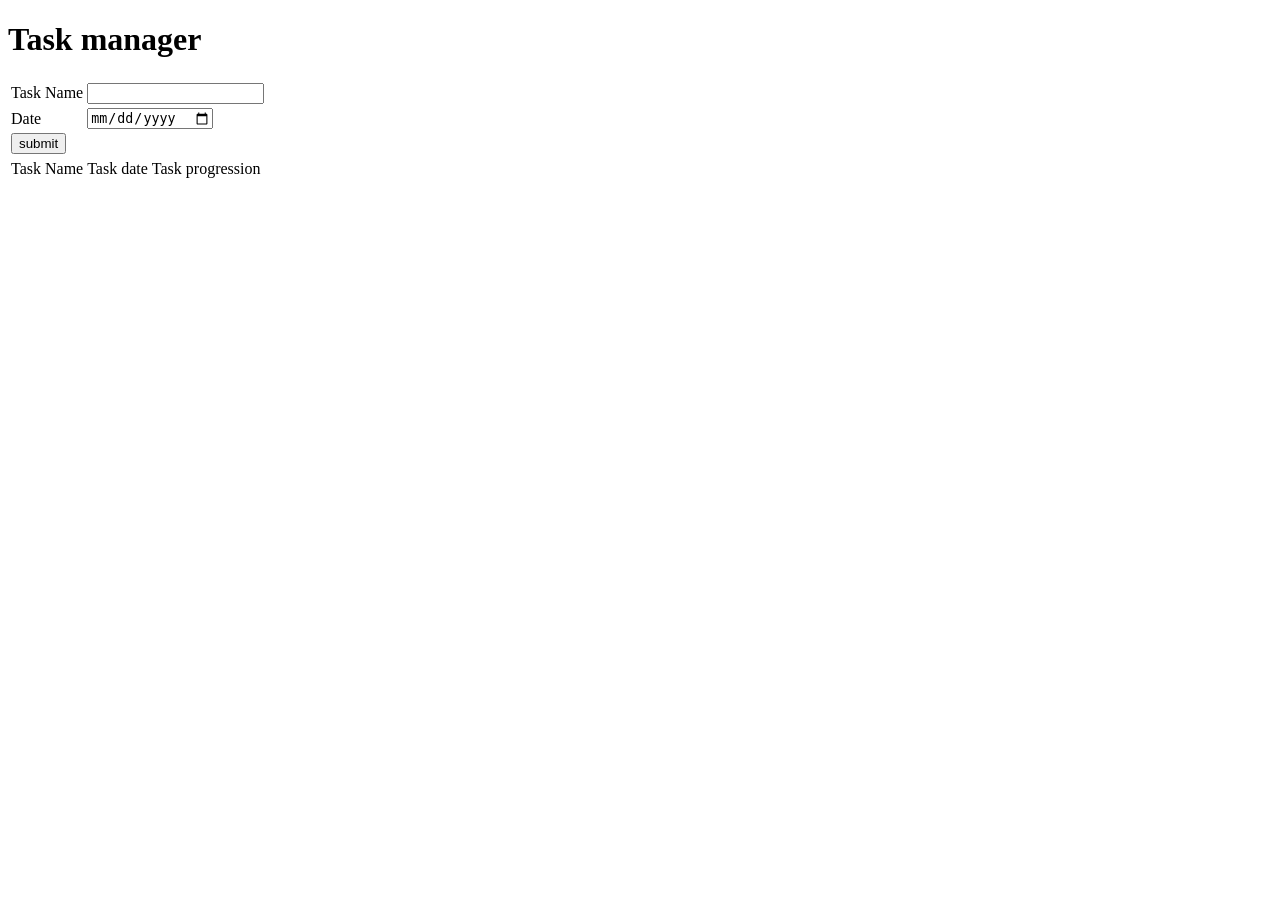
==== index.html @ a6c1c7c6 "Rename todo.html to index.html" ====
<!DOCTYPE html>
<html lang="en">
  <head>
    <meta charset="UTF-8" />
    <meta name="viewport" content="width=device-width, initial-scale=1.0" />
    <link rel="stylesheet" href="/TodoListWeb/todo.css" />
    <title>Neon Calculator</title>
  </head>
  <body>
    <h1>Task manager</h1>
    <div class="inputs">
      <table>
        <tr>
          <td>Task Name</td>
          <td><input type="text" id="task-name" /></td>
        </tr>
        <tr>
          <td>Date</td>
          <td><input type="date" id="task-date" /></td>
        </tr>
        <tr>
          <td colspan="2" id="submit-btn">
            <button onclick="addtask()">submit</button>
          </td>
        </tr>
      </table>
    </div>
    <div class="tasks-list">
      <table>
        <thead>
          <td>Task Name</td>
          <td>Task date</td>
          <td>Task progression</td>
        </thead>
        <tbody id="tasks"></tbody>
      </table>
    </div>
    <script src="/TodoListWeb/todo.js"></script>
  </body>
</html>
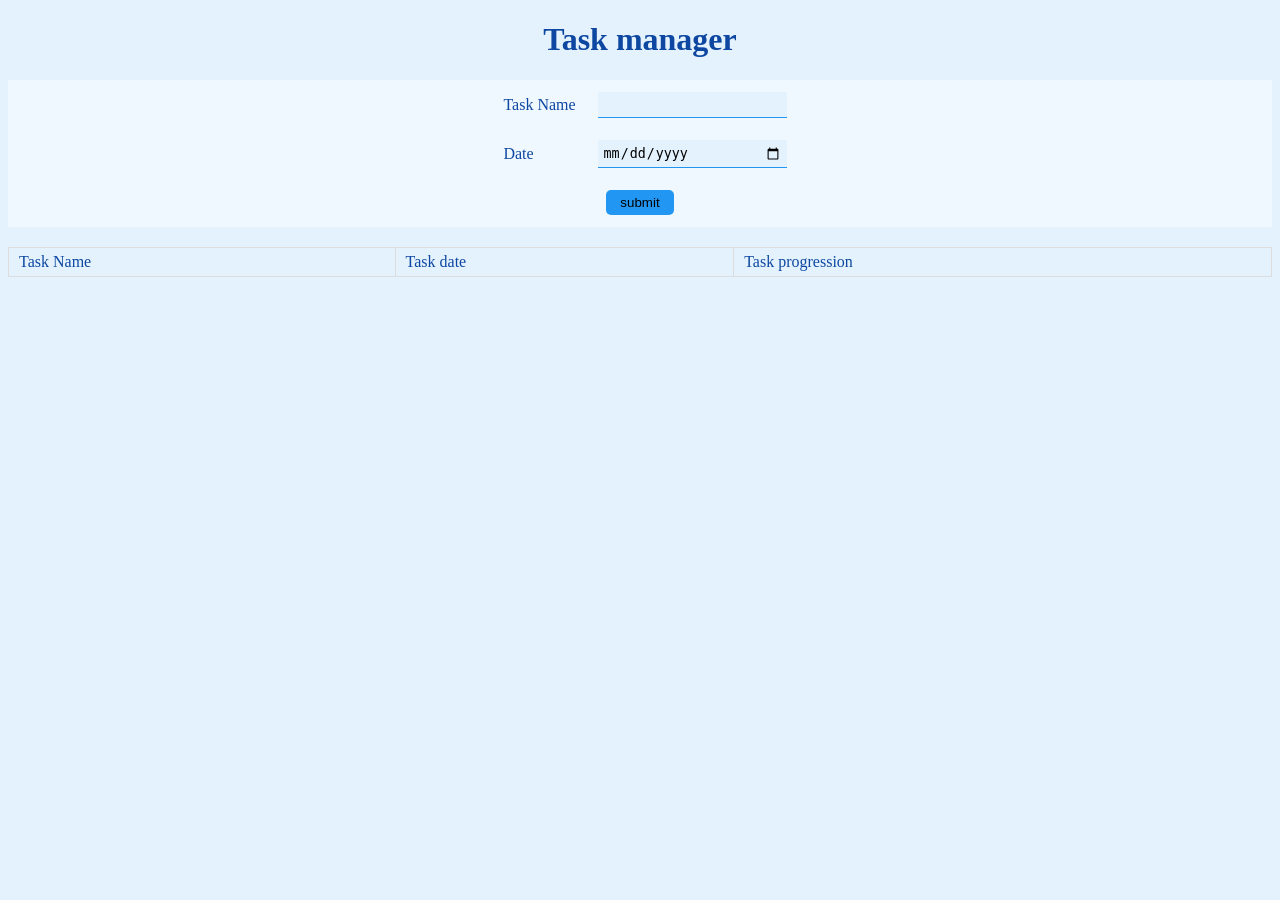
==== commit 50c738fe: "Update index.html" ====
--- a/index.html
+++ b/index.html
@@ -3,7 +3,7 @@
   <head>
     <meta charset="UTF-8" />
     <meta name="viewport" content="width=device-width, initial-scale=1.0" />
-    <link rel="stylesheet" href="/TodoListWeb/todo.css" />
+    <link rel="stylesheet" href="todo.css" />
     <title>Neon Calculator</title>
   </head>
   <body>
--- a/todo.css
+++ b/todo.css
@@ -0,0 +1,72 @@
+body {
+  background-color: #e3f2fd;
+  color: #0d47a1;
+}
+
+h1 {
+  color: #0d47a1;
+  text-align: center;
+}
+
+.inputs {
+  margin-top: 20px;
+  width: 100%;
+  display: flex;
+  justify-content: center;
+  background-color: #f0f8ff;
+}
+
+.inputs input {
+  width: 100%;
+  border: none;
+  outline: none;
+  border-bottom: 1px solid #2196f3;
+  background-color: rgb(227, 242, 253);
+  padding: 5px;
+}
+.inputs table td {
+  padding: 10px;
+}
+#submit-btn {
+  text-align: center;
+}
+#submit-btn button {
+  background-color: #2196f3;
+  outline: none;
+  border: none;
+  border-radius: 5px;
+  padding: 5px 14px;
+}
+.tasks-list {
+  display: flex;
+  justify-content: center;
+  width: 100%;
+
+  margin-top: 20px;
+}
+.tasks-list table {
+  width: 100%;
+  max-height: 100px;
+  overflow: scroll;
+
+  /* border: 2px solid #90caf9; */
+  padding: 3px;
+  border-collapse: collapse;
+}
+.tasks-list table thead td {
+  padding: 5px 10px;
+}
+.task-list table thead,
+.tasks-list td {
+  padding: 8px;
+  text-align: left;
+  border: 1px solid #ddd;
+}
+#tasks td select {
+  border: none;
+  outline: none;
+  background-color: transparent;
+}
+select option {
+  background-color: transparent;
+}
